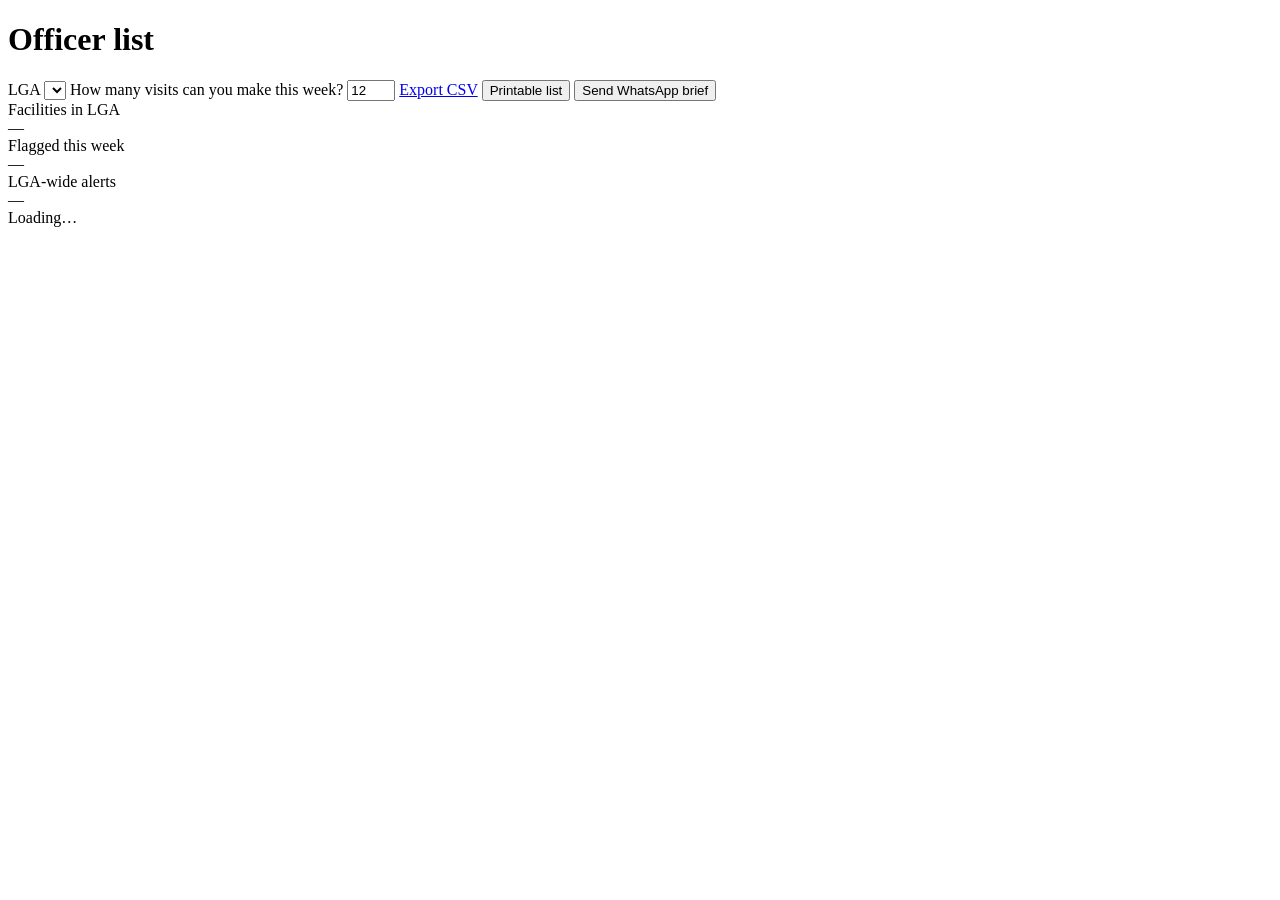
==== phc_triage/dashboard/index.html @ f563607d "y datathon" ====
<!doctype html>
<html lang="en">
<head>
<meta charset="utf-8">
<meta name="viewport" content="width=device-width, initial-scale=1">
<title>PHC Triage — Officer list</title>
<link rel="preconnect" href="https://fonts.googleapis.com">
<link href="https://fonts.googleapis.com/css2?family=IBM+Plex+Mono:wght@400;500&family=IBM+Plex+Sans:wght@400;500;600&display=swap" rel="stylesheet">
<link rel="stylesheet" href="/static/css/app.css">
</head>
<body>
<header class="topbar no-print" id="topbar"></header>
<main class="shell">
  <div class="page-head">
    <h1 id="lga-title">Officer list</h1>
    <p class="sub" id="data-as-of"></p>
  </div>

  <div class="trip-input no-print">
    <label for="lga-select">LGA</label>
    <select class="select" id="lga-select"></select>
    <label for="capacity">How many visits can you make this week?</label>
    <input class="input" type="number" id="capacity" min="1" max="50" value="12">
    <a class="btn sm" id="export-csv" href="#">Export CSV</a>
    <button class="btn sm" id="print-btn" type="button">Printable list</button>
    <button class="btn sm" id="send-whatsapp-btn" type="button">Send WhatsApp brief</button>
  </div>

  <div class="kpis">
    <div class="kpi"><div class="label">Facilities in LGA</div><div class="value" id="k-total">—</div></div>
    <div class="kpi high"><div class="label">Flagged this week</div><div class="value" id="k-flagged">—</div></div>
    <div class="kpi medium"><div class="label">LGA-wide alerts</div><div class="value" id="k-alerts">—</div></div>
  </div>

  <div id="banners"></div>
  <div class="card-list" id="cards"><div class="empty-note">Loading…</div></div>
</main>
<script src="/static/js/config.js"></script>
<script src="/static/js/app.js"></script>
<script>
"use strict";
const $ = (s, r = document) => r.querySelector(s);

async function boot() {
  PT.topbar("officer");
  let meta;
  try { meta = await PT.api("/api/meta"); }
  catch (e) { $("#cards").innerHTML = `<div class="empty-note">${PT.esc(e.message)}</div>`; return; }
  $("#data-as-of").textContent = `${meta.state} · Data as of ${meta.data_as_of} · Sample data`;
  $("#lga-select").innerHTML = meta.lgas.map((l) => `<option>${PT.esc(l)}</option>`).join("");

  const saved = new URLSearchParams(location.search).get("lga");
  if (saved && meta.lgas.includes(saved)) $("#lga-select").value = saved;

  $("#lga-select").addEventListener("change", load);
  $("#capacity").addEventListener("change", load);
  $("#print-btn").addEventListener("click", () => {
    const lga = $("#lga-select").value, cap = $("#capacity").value;
    window.open(`/printable.html?lga=${encodeURIComponent(lga)}&capacity=${cap}`, "_blank");
  });
  $("#send-whatsapp-btn").addEventListener("click", sendWhatsAppBrief);
  load();
}

async function sendWhatsAppBrief() {
  const lga = $("#lga-select").value, capacity = Number($("#capacity").value) || 12;
  const to = prompt(`Officer's WhatsApp number for ${lga} (with country code, e.g. 2348...). Leave blank to just preview the message.`, "");
  const btn = $("#send-whatsapp-btn");
  btn.disabled = true; btn.textContent = "Sending…";
  try {
    const res = await PT.api(`/api/officer/${encodeURIComponent(lga)}/send_whatsapp`, { method: "POST", body: { capacity, to: to || undefined } });
    if (res.dry_run) PT.toast("Preview only (no number given) — message is ready, nothing was sent.");
    else if (res.sent) PT.toast(`Sent to ${res.to}`);
    else PT.toast(`Not sent: ${res.reason || "unknown error"}`);
  } catch (e) { PT.toast(e.message); }
  btn.disabled = false; btn.textContent = "Send WhatsApp brief";
}

async function load() {
  const lga = $("#lga-select").value;
  const capacity = Number($("#capacity").value) || 12;
  $("#lga-title").textContent = `Officer list — ${lga}`;
  history.replaceState(null, "", `?lga=${encodeURIComponent(lga)}`);
  $("#export-csv").href = `${window.PHC_API || ""}/api/export.csv${PT.qs({ lga })}`;
  $("#cards").innerHTML = `<div class="empty-note">Loading…</div>`;
  let data;
  try { data = await PT.api(`/api/officer/${encodeURIComponent(lga)}${PT.qs({ capacity })}`); }
  catch (e) { $("#cards").innerHTML = `<div class="empty-note">${PT.esc(e.message)}</div>`; return; }

  $("#k-total").textContent = PT.num(data.facilities_in_lga);
  $("#k-flagged").textContent = PT.num(data.flagged_this_week);
  $("#k-alerts").textContent = PT.num(data.lga_wide_alerts);
  $("#banners").innerHTML = (data.warning_banners || [])
    .map((a) => `<div class="banner ${a.cause === "insecure_silence" ? "critical" : ""}">⚠️ ${PT.esc(a.message)}</div>`).join("");
  $("#cards").innerHTML = data.cards.length
    ? data.cards.map(PT.cardHtml).join("")
    : `<div class="empty-note">Nothing flagged for this LGA right now.</div>`;
  PT.bindCardActions($("#cards"));
}

boot();
</script>
</body>
</html>
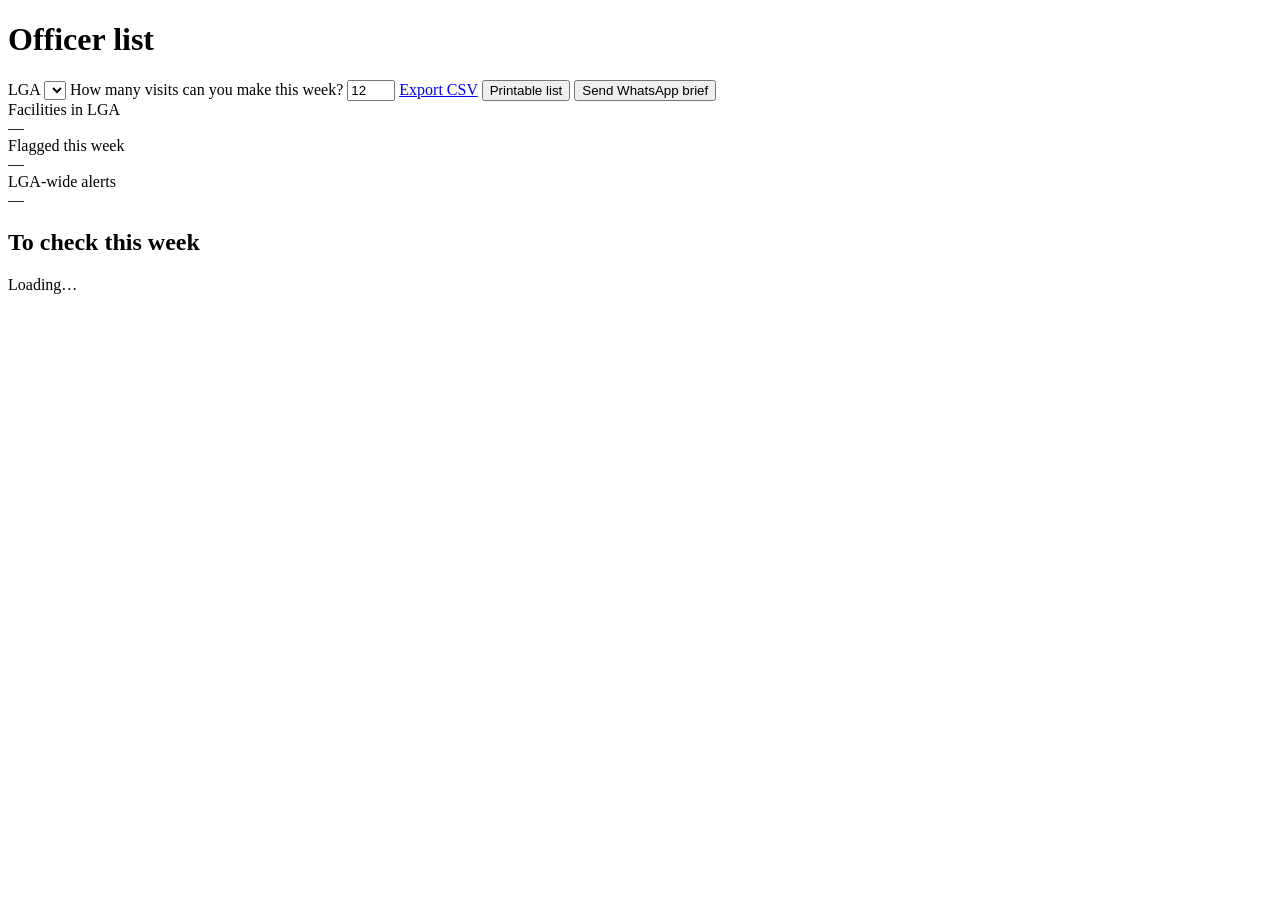
==== commit b9668863: "Rebuild PHC Triage dataset and models to the simulator spec Simulator (phc_triage/simulator, configs" ====
--- a/phc_triage/dashboard/index.html
+++ b/phc_triage/dashboard/index.html
@@ -33,7 +33,16 @@
   </div>
 
   <div id="banners"></div>
+  <h2 class="list-head">To check this week <span class="faint" id="snoozed-note"></span></h2>
   <div class="card-list" id="cards"><div class="empty-note">Loading…</div></div>
+  <section id="checking-section" hidden>
+    <h2 class="list-head">Waiting for an answer <span class="faint">— record the result when it comes in</span></h2>
+    <div class="card-list" id="checking"></div>
+  </section>
+  <section id="follow-up-section" hidden>
+    <h2 class="list-head">Follow-up <span class="faint">— confirmed problems; record Cleared once resolved</span></h2>
+    <div class="card-list" id="follow-up"></div>
+  </section>
 </main>
 <script src="/static/js/config.js"></script>
 <script src="/static/js/app.js"></script>
@@ -64,13 +73,18 @@
 
 async function sendWhatsAppBrief() {
   const lga = $("#lga-select").value, capacity = Number($("#capacity").value) || 12;
-  const to = prompt(`Officer's WhatsApp number for ${lga} (with country code, e.g. 2348...). Leave blank to just preview the message.`, "");
   const btn = $("#send-whatsapp-btn");
-  btn.disabled = true; btn.textContent = "Sending…";
+  btn.disabled = true; btn.textContent = "Preparing…";
+  let preview;
+  try { preview = await PT.api(`/api/officer/${encodeURIComponent(lga)}/send_whatsapp`, { method: "POST", body: { capacity } }); }
+  catch (e) { PT.toast(e.message); btn.disabled = false; btn.textContent = "Send WhatsApp brief"; return; }
+  const hint = preview.sample_contact_hint ? ` (LGA coordinator sample contact on file: ${preview.sample_contact_hint} — not auto-used)` : "";
+  const to = prompt(`Officer's WhatsApp number for ${lga}, with country code${hint}. Leave blank to just preview.`, "");
+  btn.textContent = "Sending…";
+  if (!to) { PT.toast("Preview only — message is ready, nothing was sent."); btn.disabled = false; btn.textContent = "Send WhatsApp brief"; return; }
   try {
-    const res = await PT.api(`/api/officer/${encodeURIComponent(lga)}/send_whatsapp`, { method: "POST", body: { capacity, to: to || undefined } });
-    if (res.dry_run) PT.toast("Preview only (no number given) — message is ready, nothing was sent.");
-    else if (res.sent) PT.toast(`Sent to ${res.to}`);
+    const res = await PT.api(`/api/officer/${encodeURIComponent(lga)}/send_whatsapp`, { method: "POST", body: { capacity, to } });
+    if (res.sent) PT.toast(`Sent to ${res.to}`);
     else PT.toast(`Not sent: ${res.reason || "unknown error"}`);
   } catch (e) { PT.toast(e.message); }
   btn.disabled = false; btn.textContent = "Send WhatsApp brief";
@@ -91,11 +105,18 @@
   $("#k-flagged").textContent = PT.num(data.flagged_this_week);
   $("#k-alerts").textContent = PT.num(data.lga_wide_alerts);
   $("#banners").innerHTML = (data.warning_banners || [])
-    .map((a) => `<div class="banner ${a.cause === "insecure_silence" ? "critical" : ""}">⚠️ ${PT.esc(a.message)}</div>`).join("");
+    .map((a) => `<div class="banner ${a.cause === "insecure" ? "critical" : ""}">⚠️ ${PT.esc(a.message)}</div>`).join("");
+  $("#snoozed-note").textContent = data.snoozed_count
+    ? `— ${data.snoozed_count} recently checked or overridden facilit${data.snoozed_count === 1 ? "y is" : "ies are"} snoozed` : "";
   $("#cards").innerHTML = data.cards.length
     ? data.cards.map(PT.cardHtml).join("")
-    : `<div class="empty-note">Nothing flagged for this LGA right now.</div>`;
-  PT.bindCardActions($("#cards"));
+    : `<div class="empty-note">Nothing left to check for this LGA right now.</div>`;
+  for (const [key, el, section] of [["checking", "#checking", "#checking-section"], ["follow_up", "#follow-up", "#follow-up-section"]]) {
+    const list = data[key] || [];
+    $(section).hidden = !list.length;
+    $(el).innerHTML = list.map((c) => PT.cardHtml({ ...c, rank: "·" })).join("");
+  }
+  for (const el of ["#cards", "#checking", "#follow-up"]) PT.bindCardActions($(el), load);
 }
 
 boot();
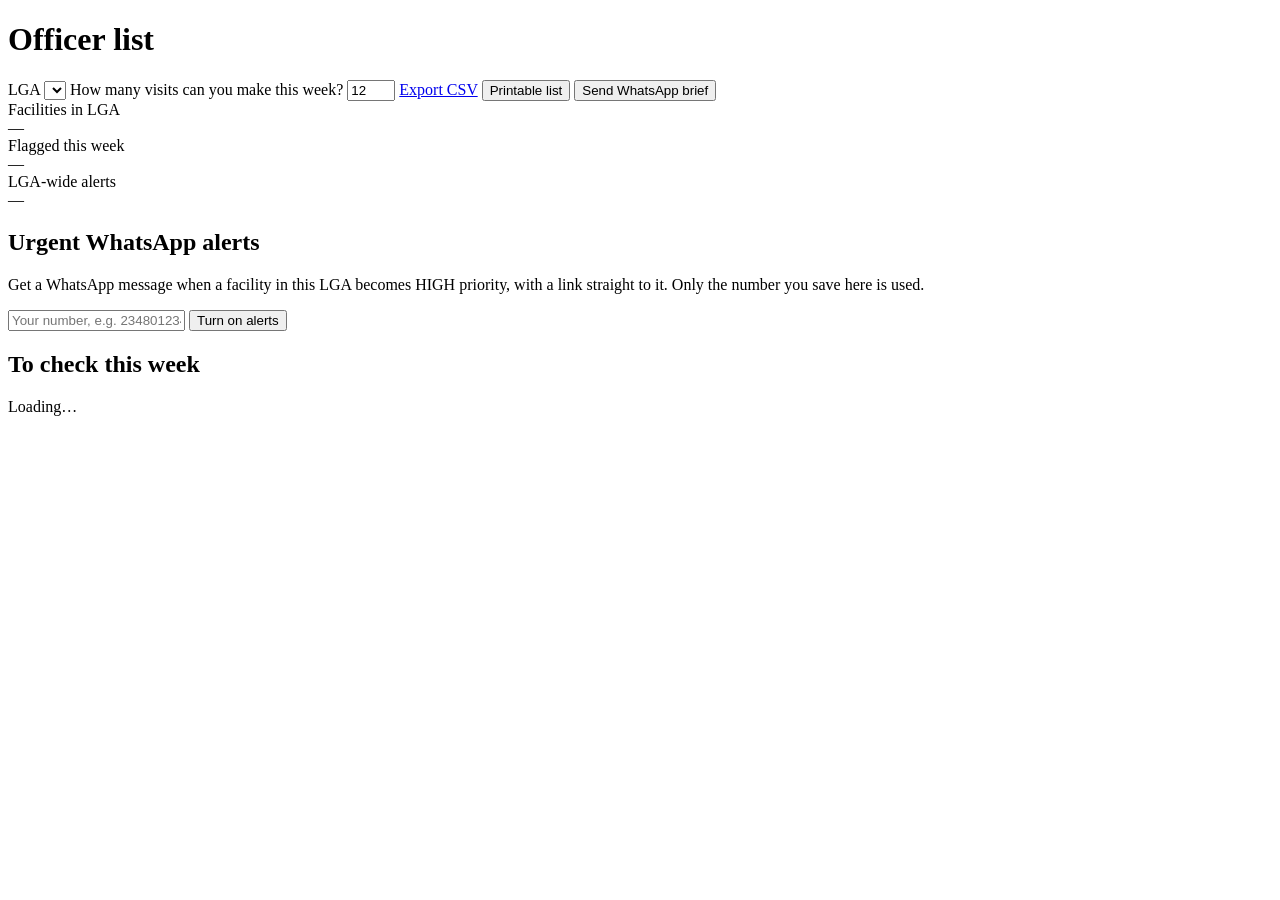
==== commit 2d92cd4c: "Add automatic urgent WhatsApp alerts for LGA officers An officer saves their own WhatsApp number on " ====
--- a/phc_triage/dashboard/index.html
+++ b/phc_triage/dashboard/index.html
@@ -3,7 +3,7 @@
 <head>
 <meta charset="utf-8">
 <meta name="viewport" content="width=device-width, initial-scale=1">
-<title>PHC Triage — Officer list</title>
+<title>Idon-Lafia — Officer list</title>
 <link rel="preconnect" href="https://fonts.googleapis.com">
 <link href="https://fonts.googleapis.com/css2?family=IBM+Plex+Mono:wght@400;500&family=IBM+Plex+Sans:wght@400;500;600&display=swap" rel="stylesheet">
 <link rel="stylesheet" href="/static/css/app.css">
@@ -33,6 +33,26 @@
   </div>
 
   <div id="banners"></div>
+
+  <section class="panel alert-panel no-print" id="alert-panel">
+    <h2>Urgent WhatsApp alerts <span class="faint" id="alert-badge"></span></h2>
+    <p class="muted" id="alert-explain">Get a WhatsApp message when a facility in this LGA becomes HIGH priority, with a link straight to it. Only the number you save here is used.</p>
+    <div class="opt-in" id="alert-optin" hidden>
+      <strong id="optin-title">Step 1: send us one WhatsApp message first.</strong>
+      <span>WhatsApp only lets a business message you after you have messaged it in the last 24 hours. Tap the button, press send in WhatsApp, then come back.</span>
+      <a class="btn sm primary" id="optin-link" target="_blank" rel="noopener">Open WhatsApp and send START</a>
+    </div>
+    <form class="alert-row" id="alert-form">
+      <input class="input" id="alert-phone" type="tel" inputmode="numeric" placeholder="Your number, e.g. 2348012345678" autocomplete="tel">
+      <button class="btn sm primary" type="submit" id="alert-save">Turn on alerts</button>
+    </form>
+    <div class="alert-row" id="alert-on" hidden>
+      <button class="btn sm" type="button" id="alert-check">Check now</button>
+      <button class="btn sm" type="button" id="alert-resend">Resend all urgent</button>
+      <button class="btn sm ghost" type="button" id="alert-off">Turn off</button>
+    </div>
+    <ul class="alert-log faint" id="alert-log"></ul>
+  </section>
   <h2 class="list-head">To check this week <span class="faint" id="snoozed-note"></span></h2>
   <div class="card-list" id="cards"><div class="empty-note">Loading…</div></div>
   <section id="checking-section" hidden>
@@ -68,7 +88,64 @@
     window.open(`/printable.html?lga=${encodeURIComponent(lga)}&capacity=${cap}`, "_blank");
   });
   $("#send-whatsapp-btn").addEventListener("click", sendWhatsAppBrief);
+  $("#alert-form").addEventListener("submit", (e) => { e.preventDefault(); alertAction("subscribe", { phone: $("#alert-phone").value }); });
+  $("#alert-check").addEventListener("click", () => alertAction("check"));
+  $("#alert-resend").addEventListener("click", () => alertAction("check", { force: true }));
+  $("#alert-off").addEventListener("click", () => alertAction("unsubscribe"));
   load();
+}
+
+function alertCheckToast(c) {
+  if (!c) return;
+  if (c.sent) PT.toast(`WhatsApp alert sent: ${c.new} urgent facilit${c.new === 1 ? "y" : "ies"}.`);
+  else if (c.needs_opt_in) PT.toast("Blocked by WhatsApp's 24-hour rule. Send START from your phone, then press Check now.");
+  else PT.toast(c.reason || "No alert sent.");
+}
+
+function renderAlerts(s) {
+  const on = s.subscribed;
+  $("#alert-form").hidden = on;
+  $("#alert-on").hidden = !on;
+  $("#alert-badge").textContent = on
+    ? (s.needs_opt_in ? `— on, but blocked until you message us` : `— on, sending to ${s.phone}`) : `— off`;
+  const urgent = `${s.urgent_now} urgent facilit${s.urgent_now === 1 ? "y" : "ies"} right now.`;
+  $("#alert-explain").textContent = on
+    ? `${urgent} Checked automatically every ${s.check_interval_min} min and after each data refresh; you only get a message when a facility newly becomes urgent.`
+    : `${urgent} Get a WhatsApp message when a facility in this LGA becomes HIGH priority, with a link straight to it. Only the number you save here is used.`;
+  if (!s.whatsapp_configured) $("#alert-explain").textContent += " (WhatsApp is not configured on the server, so messages will fail.)";
+  // Before subscribing, and whenever a send was refused, show the "message us first" step.
+  const showOptIn = s.opt_in_link && (!on || s.needs_opt_in);
+  $("#alert-optin").hidden = !showOptIn;
+  if (showOptIn) {
+    $("#optin-link").href = s.opt_in_link;
+    $("#optin-title").textContent = on
+      ? "Your last alert was blocked: send us one WhatsApp message, then press Check now."
+      : `Step 1: send one WhatsApp message to ${s.business_number}.`;
+  }
+  $("#alert-log").innerHTML = (s.log || []).slice(0, 5).map((l) => {
+    const what = l.ok ? `sent${l.via === "template" ? " (template)" : ""}`
+      : l.window_closed ? "blocked: you have not messaged us in 24 hours" : `failed (${PT.esc(l.reason || "")})`;
+    return `<li class="${l.ok ? "" : "bad"}">${PT.esc(new Date(l.at).toLocaleString("en-GB"))}: ${what}, ${l.count} facilit${l.count === 1 ? "y" : "ies"}</li>`;
+  }).join("");
+}
+
+async function loadAlerts(lga) {
+  try { renderAlerts(await PT.api(`/api/alerts/${encodeURIComponent(lga)}`)); }
+  catch (e) { $("#alert-explain").textContent = e.message; }
+}
+
+async function alertAction(action, body) {
+  const lga = $("#lga-select").value;
+  if (action === "unsubscribe" && !confirm(`Stop WhatsApp alerts for ${lga}?`)) return;
+  const btns = document.querySelectorAll("#alert-panel button");
+  btns.forEach((b) => (b.disabled = true));
+  try {
+    const s = await PT.api(`/api/alerts/${encodeURIComponent(lga)}/${action}`, { method: "POST", body: body || {} });
+    renderAlerts({ ...s, urgent_now: s.urgent_now ?? s.check?.urgent_now ?? 0 });
+    if (action === "unsubscribe") PT.toast("Alerts turned off."); else alertCheckToast(s.check);
+    loadAlerts(lga);
+  } catch (e) { PT.toast(e.message); }
+  btns.forEach((b) => (b.disabled = false));
 }
 
 async function sendWhatsAppBrief() {
@@ -95,6 +172,7 @@
   const capacity = Number($("#capacity").value) || 12;
   $("#lga-title").textContent = `Officer list — ${lga}`;
   history.replaceState(null, "", `?lga=${encodeURIComponent(lga)}`);
+  loadAlerts(lga);
   $("#export-csv").href = `${window.PHC_API || ""}/api/export.csv${PT.qs({ lga })}`;
   $("#cards").innerHTML = `<div class="empty-note">Loading…</div>`;
   let data;
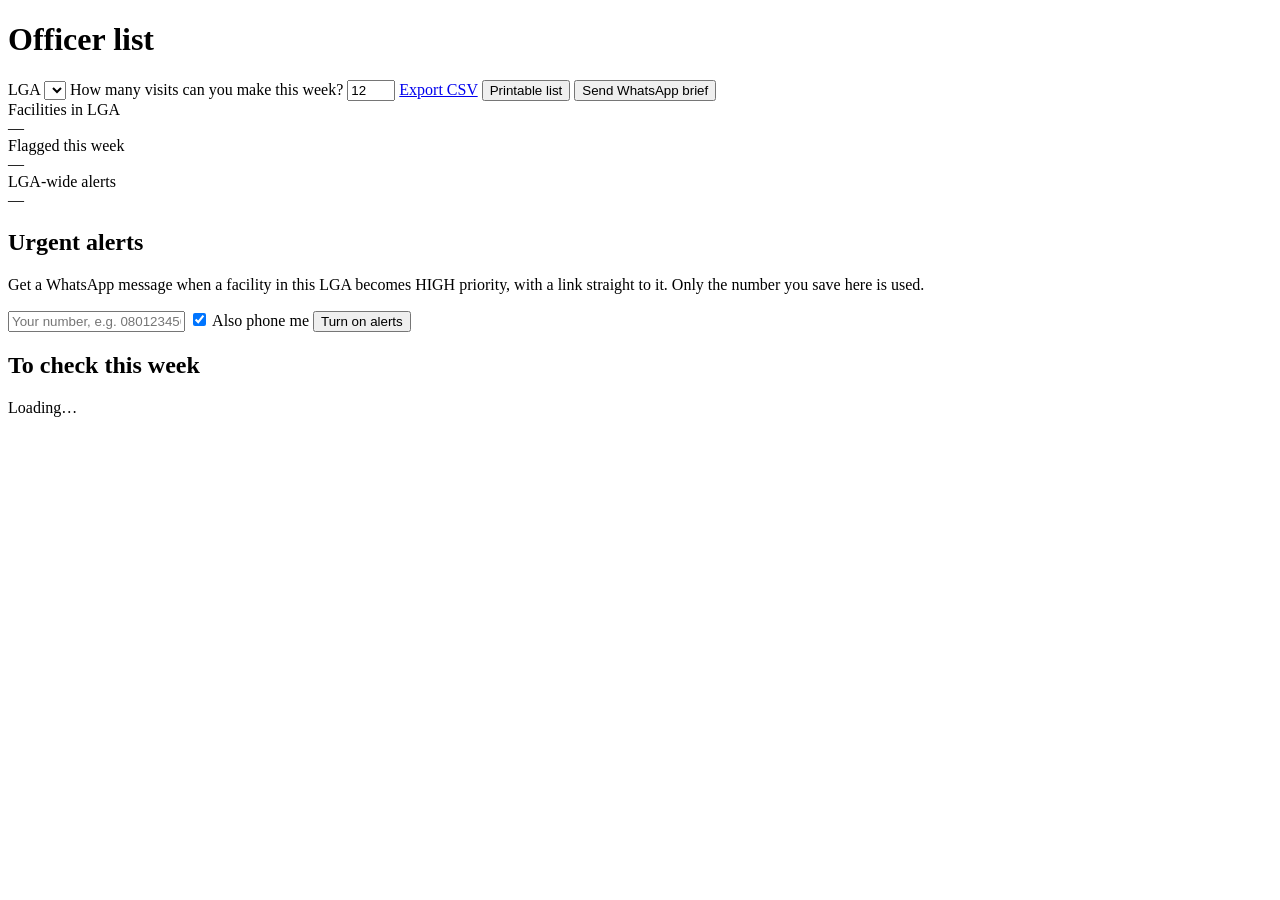
==== commit eb7fea2c: "Add phone-call alerts, a root README and project summary; clean the repo Urgent alerts now reach the" ====
--- a/phc_triage/dashboard/index.html
+++ b/phc_triage/dashboard/index.html
@@ -35,15 +35,11 @@
   <div id="banners"></div>
 
   <section class="panel alert-panel no-print" id="alert-panel">
-    <h2>Urgent WhatsApp alerts <span class="faint" id="alert-badge"></span></h2>
+    <h2>Urgent alerts <span class="faint" id="alert-badge"></span></h2>
     <p class="muted" id="alert-explain">Get a WhatsApp message when a facility in this LGA becomes HIGH priority, with a link straight to it. Only the number you save here is used.</p>
-    <div class="opt-in" id="alert-optin" hidden>
-      <strong id="optin-title">Step 1: send us one WhatsApp message first.</strong>
-      <span>WhatsApp only lets a business message you after you have messaged it in the last 24 hours. Tap the button, press send in WhatsApp, then come back.</span>
-      <a class="btn sm primary" id="optin-link" target="_blank" rel="noopener">Open WhatsApp and send START</a>
-    </div>
     <form class="alert-row" id="alert-form">
-      <input class="input" id="alert-phone" type="tel" inputmode="numeric" placeholder="Your number, e.g. 2348012345678" autocomplete="tel">
+      <input class="input" id="alert-phone" type="tel" inputmode="numeric" placeholder="Your number, e.g. 08012345678" autocomplete="tel">
+      <label class="faint"><input type="checkbox" id="alert-call" checked> Also phone me</label>
       <button class="btn sm primary" type="submit" id="alert-save">Turn on alerts</button>
     </form>
     <div class="alert-row" id="alert-on" hidden>
@@ -88,7 +84,7 @@
     window.open(`/printable.html?lga=${encodeURIComponent(lga)}&capacity=${cap}`, "_blank");
   });
   $("#send-whatsapp-btn").addEventListener("click", sendWhatsAppBrief);
-  $("#alert-form").addEventListener("submit", (e) => { e.preventDefault(); alertAction("subscribe", { phone: $("#alert-phone").value }); });
+  $("#alert-form").addEventListener("submit", (e) => { e.preventDefault(); alertAction("subscribe", { phone: $("#alert-phone").value, call: $("#alert-call").checked }); });
   $("#alert-check").addEventListener("click", () => alertAction("check"));
   $("#alert-resend").addEventListener("click", () => alertAction("check", { force: true }));
   $("#alert-off").addEventListener("click", () => alertAction("unsubscribe"));
@@ -97,8 +93,8 @@
 
 function alertCheckToast(c) {
   if (!c) return;
-  if (c.sent) PT.toast(`WhatsApp alert sent: ${c.new} urgent facilit${c.new === 1 ? "y" : "ies"}.`);
-  else if (c.needs_opt_in) PT.toast("Blocked by WhatsApp's 24-hour rule. Send START from your phone, then press Check now.");
+  if (c.called) PT.toast(`Calling you now${c.sent ? " and WhatsApp sent" : ""}: ${c.new} urgent facilit${c.new === 1 ? "y" : "ies"}.`);
+  else if (c.sent) PT.toast(`WhatsApp alert sent: ${c.new} urgent facilit${c.new === 1 ? "y" : "ies"}.`);
   else PT.toast(c.reason || "No alert sent.");
 }
 
@@ -107,24 +103,16 @@
   $("#alert-form").hidden = on;
   $("#alert-on").hidden = !on;
   $("#alert-badge").textContent = on
-    ? (s.needs_opt_in ? `— on, but blocked until you message us` : `— on, sending to ${s.phone}`) : `— off`;
+    ? `— on, ${s.call ? "WhatsApp + phone call" : "WhatsApp"} to ${s.phone}` : `— off`;
   const urgent = `${s.urgent_now} urgent facilit${s.urgent_now === 1 ? "y" : "ies"} right now.`;
   $("#alert-explain").textContent = on
     ? `${urgent} Checked automatically every ${s.check_interval_min} min and after each data refresh; you only get a message when a facility newly becomes urgent.`
     : `${urgent} Get a WhatsApp message when a facility in this LGA becomes HIGH priority, with a link straight to it. Only the number you save here is used.`;
   if (!s.whatsapp_configured) $("#alert-explain").textContent += " (WhatsApp is not configured on the server, so messages will fail.)";
-  // Before subscribing, and whenever a send was refused, show the "message us first" step.
-  const showOptIn = s.opt_in_link && (!on || s.needs_opt_in);
-  $("#alert-optin").hidden = !showOptIn;
-  if (showOptIn) {
-    $("#optin-link").href = s.opt_in_link;
-    $("#optin-title").textContent = on
-      ? "Your last alert was blocked: send us one WhatsApp message, then press Check now."
-      : `Step 1: send one WhatsApp message to ${s.business_number}.`;
-  }
   $("#alert-log").innerHTML = (s.log || []).slice(0, 5).map((l) => {
-    const what = l.ok ? `sent${l.via === "template" ? " (template)" : ""}`
-      : l.window_closed ? "blocked: you have not messaged us in 24 hours" : `failed (${PT.esc(l.reason || "")})`;
+    const what = l.via === "call" ? (l.ok ? "phone call placed" : `call failed (${PT.esc(l.reason || "")})`)
+      : l.ok ? `WhatsApp sent${l.via === "template" ? " (template)" : ""}`
+      : `failed (${PT.esc(l.reason || "")})`;
     return `<li class="${l.ok ? "" : "bad"}">${PT.esc(new Date(l.at).toLocaleString("en-GB"))}: ${what}, ${l.count} facilit${l.count === 1 ? "y" : "ies"}</li>`;
   }).join("");
 }
